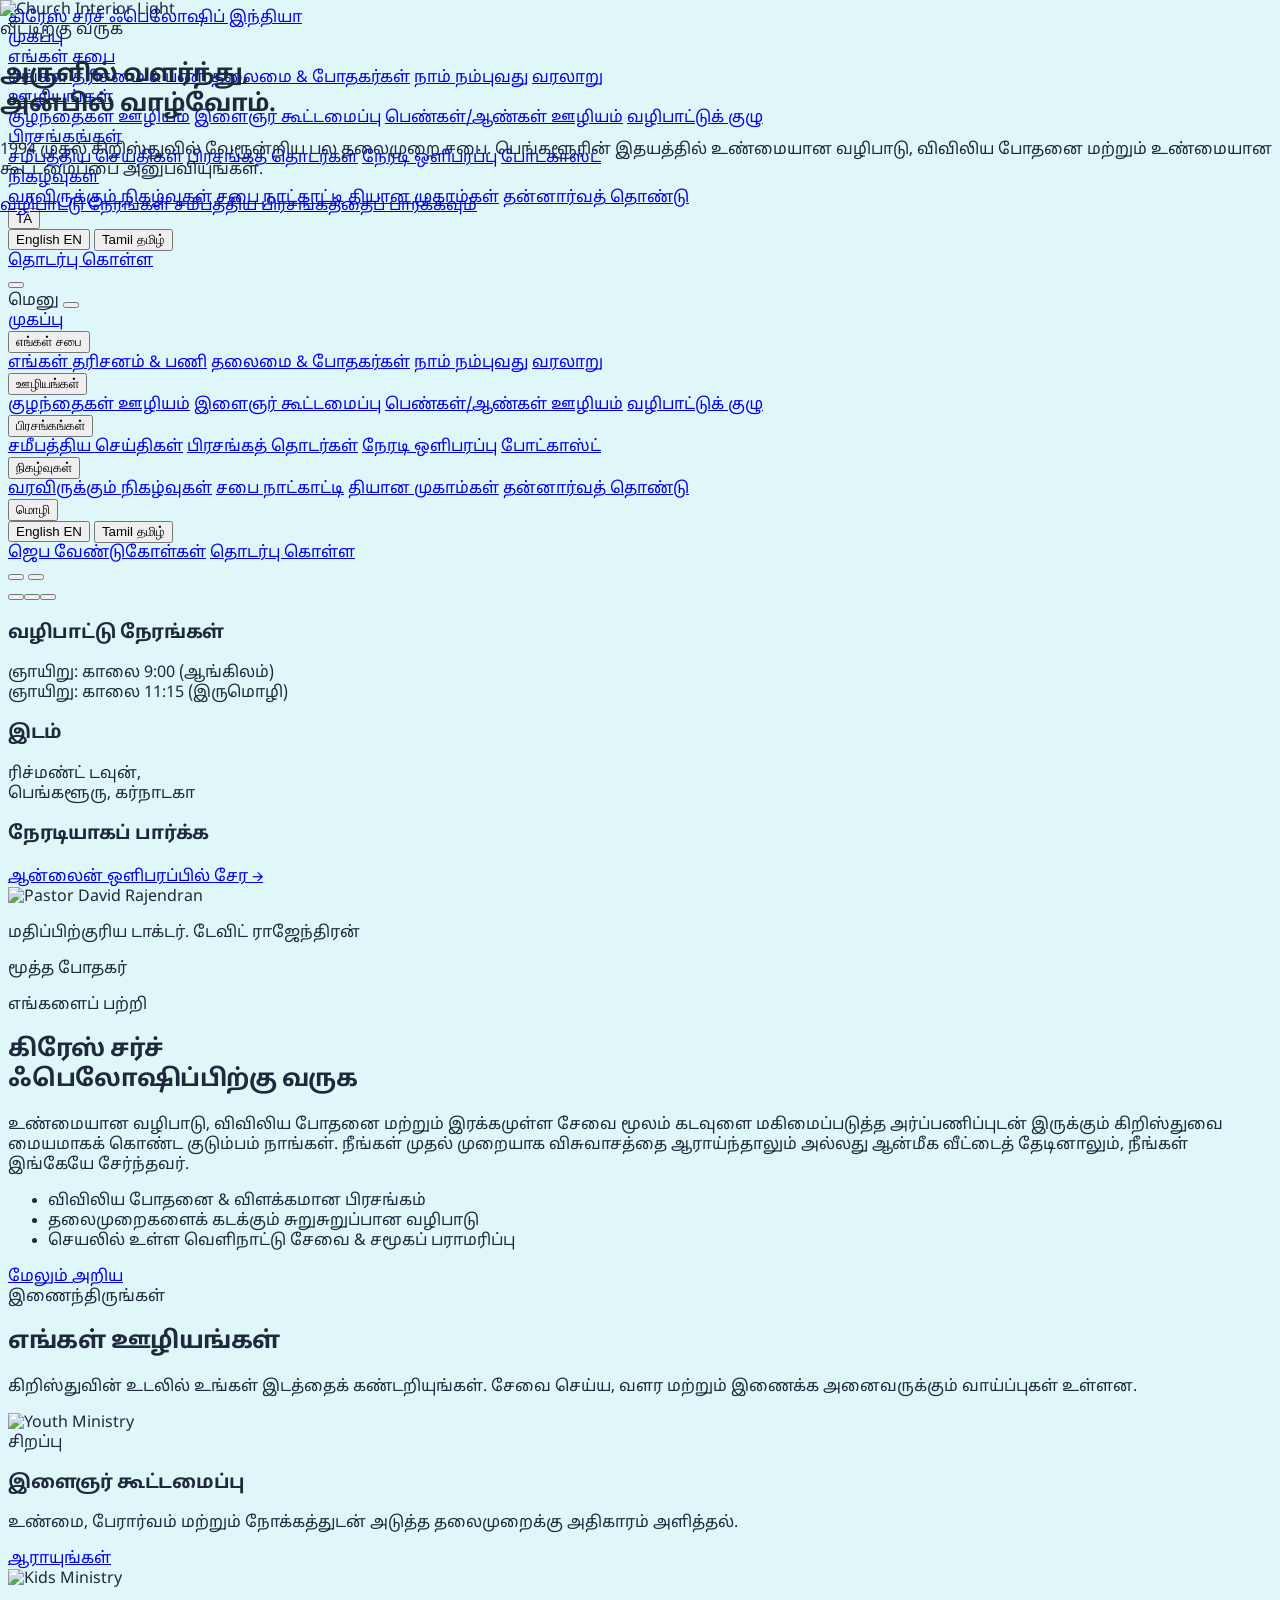
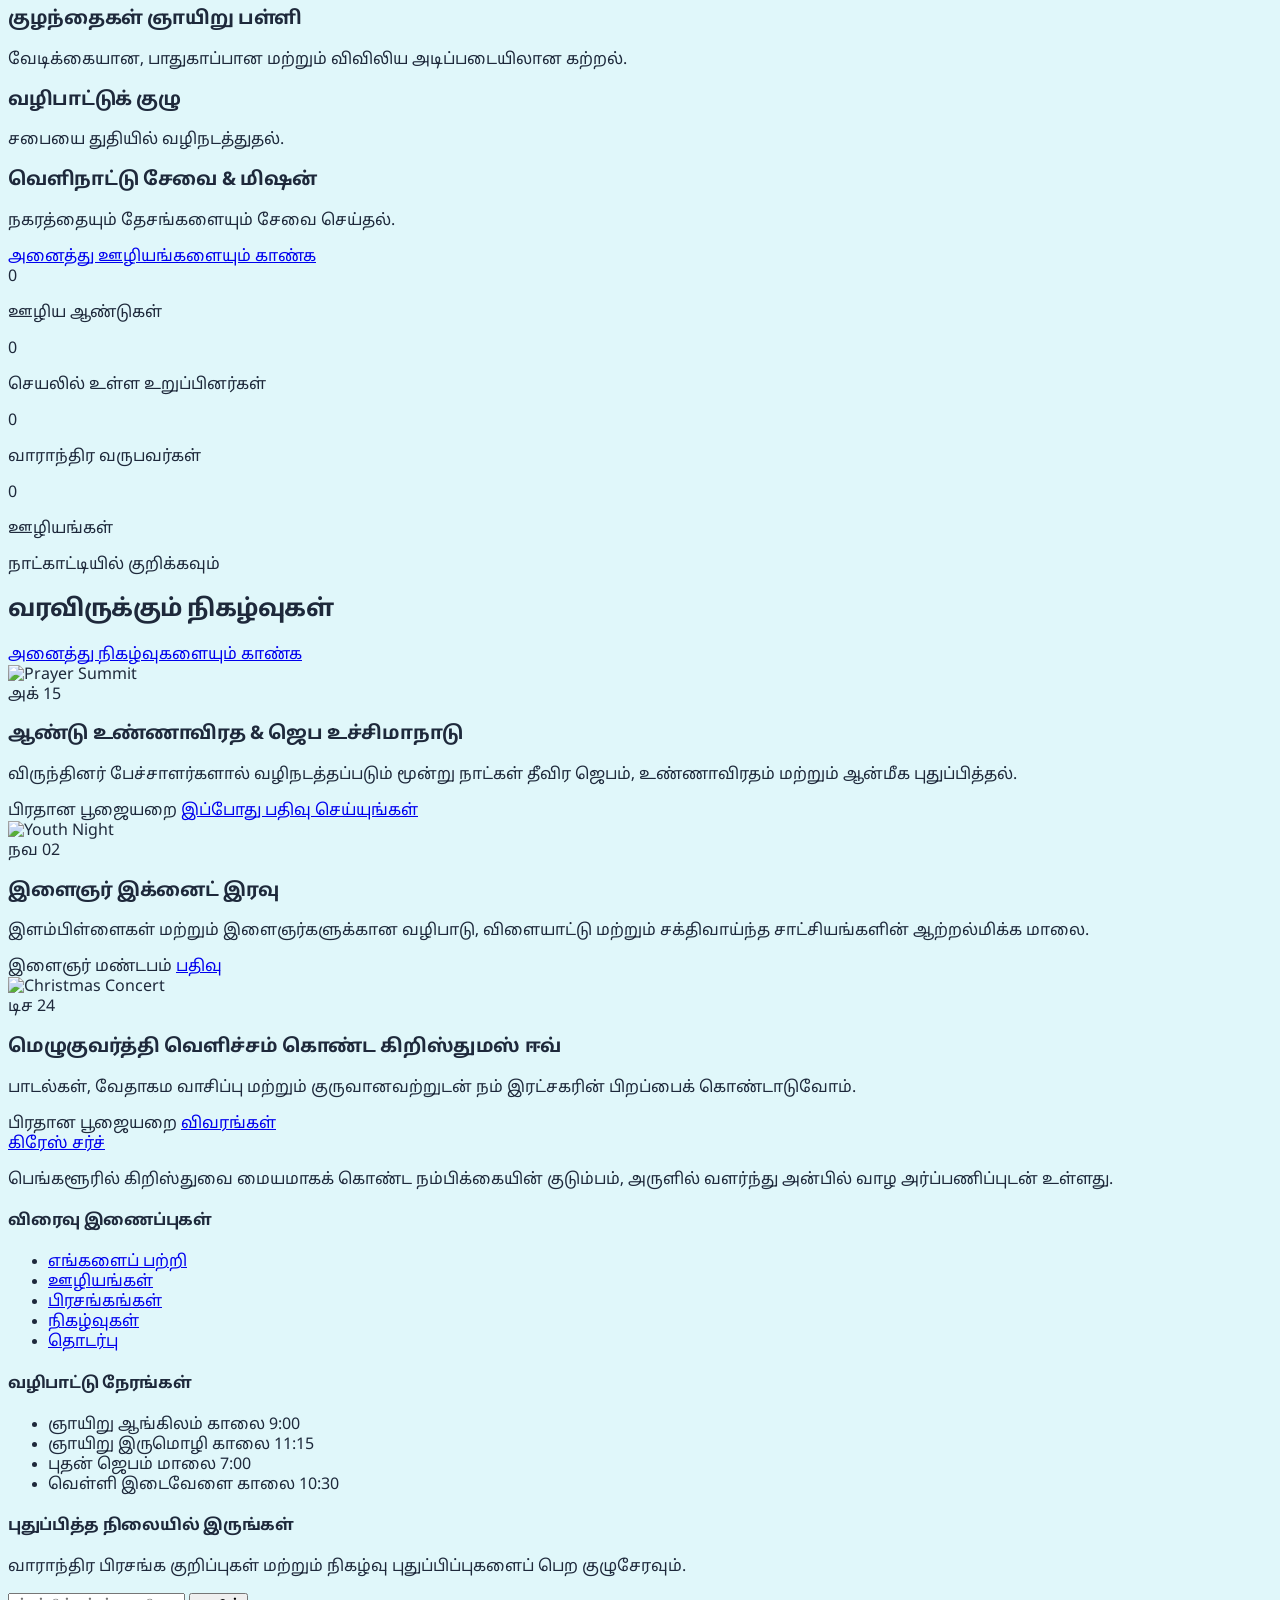
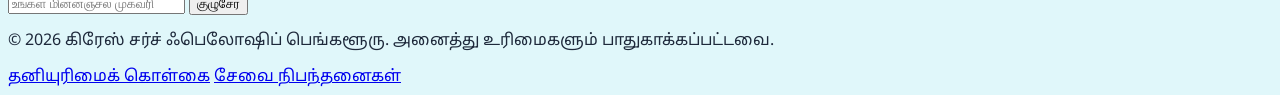
==== site/ta/index.html @ 7650ca5c "Add dark theme header and Tamil localized pages" ====
<!DOCTYPE html>
<html lang="ta">
<head>
    <meta charset="UTF-8">
    <meta name="viewport" content="width=device-width, initial-scale=1.0">
    <title>கிரேஸ் சர்ச் ஃபெலோஷிப் | பெங்களூரு</title>
    <meta name="description" content="பெங்களூரில் கிறிஸ்துவை மையமாகக் கொண்ட நம்பிக்கையின் குடும்பம். வழிபாடு, கூட்டமைப்பு மற்றும் ஆன்மீக வளர்ச்சிக்காக எங்களுடன் இணையுங்கள்.">
    
    <!-- Fonts: Clash Display (via Fontshare) + Plus Jakarta Sans -->
    <link rel="preconnect" href="https://fonts.googleapis.com">
    <link rel="preconnect" href="https://fonts.gstatic.com" crossorigin>
    <link href="https://api.fontshare.com/v2/css?f[]=clash-display@600,700&display=swap" rel="stylesheet">
    <link href="https://fonts.googleapis.com/css2?family=Plus+Jakarta+Sans:wght@300;400;500;600;700&family=Noto+Sans+Tamil:wght@300;400;500;600;700&display=swap" rel="stylesheet">
    
    <!-- Icons: Lucide via CDN -->
    <script src="https://unpkg.com/lucide@latest"></script>

    <!-- Tailwind CSS -->
    <script src="../cdn.tailwindcss.com"></script>
    <script src="../tailwind.config.js"></script>
    
    <!-- Custom Styles -->
    <link rel="stylesheet" href="../styles.css">
    
    <style>
        /* Override font for Tamil script readability */
        body {
            font-family: 'Noto Sans Tamil', 'Plus Jakarta Sans', sans-serif !important;
        }
        .font-clash {
            font-family: 'Clash Display', 'Noto Sans Tamil', serif !important;
        }
    </style>
</head>
<body data-page="home" class="bg-surface text-on-surface antialiased overflow-x-hidden selection:bg-secondary/30">

    <!-- HEADER / NAVBAR (Glassmorphism) -->
    <header id="main-header" class="fixed top-0 w-full z-50 transition-all duration-300 border-b border-white/10 bg-primary/80 backdrop-blur-xl supports-[backdrop-filter]:bg-primary/60">
        <div class="max-w-7xl mx-auto px-4 sm:px-6 lg:px-8">
            <div class="flex justify-between items-center h-20">
                <!-- Logo -->
                <a href="index.html" class="flex items-center gap-3 group">
                    <div class="w-10 h-10 rounded-xl bg-gradient-to-br from-secondary to-yellow-500 flex items-center justify-center shadow-lg shadow-secondary/20 group-hover:scale-105 transition-transform duration-300">
                        <i data-lucide="church" class="text-white w-6 h-6 stroke-[2px]"></i>
                    </div>
                    <div class="flex flex-col leading-tight">
                        <span class="font-clash font-bold text-xl text-white tracking-tight">கிரேஸ் சர்ச்</span>
                        <span class="text-[10px] font-medium text-gray-300 uppercase tracking-widest">ஃபெலோஷிப் இந்தியா</span>
                    </div>
                </a>

                <!-- Desktop Nav with Dropdowns -->
                <nav class="hidden md:flex items-center gap-8">
                    <a href="index.html" class="nav-link text-sm font-semibold text-white hover:text-secondary transition-colors relative after:absolute after:-bottom-1 after:left-0 after:h-[2px] after:w-0 after:bg-secondary after:transition-all after:duration-300 hover:after:w-full" data-page="home">முகப்பு</a>
                    
                    <!-- Our Church Dropdown -->
                    <div class="relative group">
                        <a href="our_church.html" class="flex items-center gap-1 text-sm font-medium text-gray-300 hover:text-white transition-colors focus:outline-none">
                            எங்கள் சபை
                            <i data-lucide="chevron-down" class="w-4 h-4 group-hover:rotate-180 transition-transform duration-300 pointer-events-none"></i>
                        </a>
                        <div class="absolute top-full left-0 mt-2 w-56 origin-top-left scale-95 opacity-0 invisible group-hover:scale-100 group-hover:opacity-100 group-hover:visible transition-all duration-300 ease-out z-50">
                            <div class="bg-primary/90 backdrop-blur-xl rounded-xl shadow-2xl border border-white/10 overflow-hidden py-2 ring-1 ring-black/5">
                                <a href="our_church.html#vision" class="block px-4 py-2.5 text-sm text-gray-300 hover:bg-white/5 hover:text-secondary transition-colors">எங்கள் தரிசனம் & பணி</a>
                                <a href="our_church.html#leadership" class="block px-4 py-2.5 text-sm text-gray-300 hover:bg-white/5 hover:text-secondary transition-colors">தலைமை & போதகர்கள்</a>
                                <a href="our_church.html#beliefs" class="block px-4 py-2.5 text-sm text-gray-300 hover:bg-white/5 hover:text-secondary transition-colors">நாம் நம்புவது</a>
                                <a href="our_church.html#history" class="block px-4 py-2.5 text-sm text-gray-300 hover:bg-white/5 hover:text-secondary transition-colors">வரலாறு</a>
                            </div>
                        </div>
                    </div>

                    <!-- Ministries Dropdown -->
                    <div class="relative group">
                        <a href="ministries.html" class="flex items-center gap-1 text-sm font-medium text-gray-300 hover:text-white transition-colors focus:outline-none">
                            ஊழியங்கள்
                            <i data-lucide="chevron-down" class="w-4 h-4 group-hover:rotate-180 transition-transform duration-300 pointer-events-none"></i>
                        </a>
                        <div class="absolute top-full left-0 mt-2 w-56 origin-top-left scale-95 opacity-0 invisible group-hover:scale-100 group-hover:opacity-100 group-hover:visible transition-all duration-300 ease-out z-50">
                            <div class="bg-primary/90 backdrop-blur-xl rounded-xl shadow-2xl border border-white/10 overflow-hidden py-2 ring-1 ring-black/5">
                                <a href="ministries.html#kids" class="block px-4 py-2.5 text-sm text-gray-300 hover:bg-white/5 hover:text-secondary transition-colors">குழந்தைகள் ஊழியம்</a>
                                <a href="ministries.html#youth" class="block px-4 py-2.5 text-sm text-gray-300 hover:bg-white/5 hover:text-secondary transition-colors">இளைஞர் கூட்டமைப்பு</a>
                                <a href="ministries.html#women-men" class="block px-4 py-2.5 text-sm text-gray-300 hover:bg-white/5 hover:text-secondary transition-colors">பெண்கள்/ஆண்கள் ஊழியம்</a>
                                <a href="ministries.html#worship" class="block px-4 py-2.5 text-sm text-gray-300 hover:bg-white/5 hover:text-secondary transition-colors">வழிபாட்டுக் குழு</a>
                            </div>
                        </div>
                    </div>

                    <!-- Sermons Dropdown -->
                    <div class="relative group">
                        <a href="sermons.html" class="flex items-center gap-1 text-sm font-medium text-gray-300 hover:text-white transition-colors focus:outline-none">
                            பிரசங்கங்கள்
                            <i data-lucide="chevron-down" class="w-4 h-4 group-hover:rotate-180 transition-transform duration-300 pointer-events-none"></i>
                        </a>
                        <div class="absolute top-full left-0 mt-2 w-56 origin-top-left scale-95 opacity-0 invisible group-hover:scale-100 group-hover:opacity-100 group-hover:visible transition-all duration-300 ease-out z-50">
                            <div class="bg-primary/90 backdrop-blur-xl rounded-xl shadow-2xl border border-white/10 overflow-hidden py-2 ring-1 ring-black/5">
                                <a href="sermons.html#latest" class="block px-4 py-2.5 text-sm text-gray-300 hover:bg-white/5 hover:text-secondary transition-colors">சமீபத்திய செய்திகள்</a>
                                <a href="sermons.html#series" class="block px-4 py-2.5 text-sm text-gray-300 hover:bg-white/5 hover:text-secondary transition-colors">பிரசங்கத் தொடர்கள்</a>
                                <a href="sermons.html#live" class="block px-4 py-2.5 text-sm text-gray-300 hover:bg-white/5 hover:text-secondary transition-colors">நேரடி ஒளிபரப்பு</a>
                                <a href="sermons.html#podcasts" class="block px-4 py-2.5 text-sm text-gray-300 hover:bg-white/5 hover:text-secondary transition-colors">போட்காஸ்ட்</a>
                            </div>
                        </div>
                    </div>

                    <!-- Events Dropdown -->
                    <div class="relative group">
                        <a href="events.html" class="flex items-center gap-1 text-sm font-medium text-gray-300 hover:text-white transition-colors focus:outline-none">
                            நிகழ்வுகள்
                            <i data-lucide="chevron-down" class="w-4 h-4 group-hover:rotate-180 transition-transform duration-300 pointer-events-none"></i>
                        </a>
                        <div class="absolute top-full left-0 mt-2 w-56 origin-top-left scale-95 opacity-0 invisible group-hover:scale-100 group-hover:opacity-100 group-hover:visible transition-all duration-300 ease-out z-50">
                            <div class="bg-primary/90 backdrop-blur-xl rounded-xl shadow-2xl border border-white/10 overflow-hidden py-2 ring-1 ring-black/5">
                                <a href="events.html#upcoming" class="block px-4 py-2.5 text-sm text-gray-300 hover:bg-white/5 hover:text-secondary transition-colors">வரவிருக்கும் நிகழ்வுகள்</a>
                                <a href="events.html#calendar" class="block px-4 py-2.5 text-sm text-gray-300 hover:bg-white/5 hover:text-secondary transition-colors">சபை நாட்காட்டி</a>
                                <a href="events.html#retreats" class="block px-4 py-2.5 text-sm text-gray-300 hover:bg-white/5 hover:text-secondary transition-colors">தியான முகாம்கள்</a>
                                <a href="events.html#volunteer" class="block px-4 py-2.5 text-sm text-gray-300 hover:bg-white/5 hover:text-secondary transition-colors">தன்னார்வத் தொண்டு</a>
                            </div>
                        </div>
                    </div>

                    <!-- Language Selector -->
                    <div class="relative group">
                        <button type="button" class="flex items-center gap-1 text-sm font-medium text-gray-300 hover:text-white transition-colors focus:outline-none">
                            <i data-lucide="globe" class="w-4 h-4"></i>
                            TA
                            <i data-lucide="chevron-down" class="w-3 h-3 opacity-70 group-hover:rotate-180 transition-transform duration-300 pointer-events-none"></i>
                        </button>
                        <div class="absolute top-full right-0 mt-2 w-36 origin-top-right scale-95 opacity-0 invisible group-hover:scale-100 group-hover:opacity-100 group-hover:visible transition-all duration-300 ease-out z-50">
                            <div class="bg-primary/90 backdrop-blur-xl rounded-xl shadow-2xl border border-white/10 overflow-hidden py-2 ring-1 ring-black/5">
                                <button onclick="setLanguage('en')" class="w-full flex items-center justify-between px-4 py-2.5 text-sm text-gray-300 hover:bg-white/5 hover:text-secondary transition-colors">
                                    <span>English</span>
                                    <span class="text-xs text-gray-500">EN</span>
                                </button>
                                <button onclick="setLanguage('ta')" class="w-full flex items-center justify-between px-4 py-2.5 text-sm text-gray-300 hover:bg-white/5 hover:text-secondary transition-colors">
                                    <span>Tamil</span>
                                    <span class="text-xs text-gray-500">தமிழ்</span>
                                </button>
                            </div>
                        </div>
                    </div>

                    <a href="contact.html" class="px-6 py-2.5 rounded-full bg-gradient-to-r from-secondary to-yellow-500 text-white text-sm font-bold hover:shadow-glow hover:scale-105 transition-all duration-300 ml-2" data-page="contact">தொடர்பு கொள்ள</a>
                </nav>

                <!-- Mobile Menu Button -->
                <button id="menu-btn" class="md:hidden p-2 rounded-lg text-white hover:bg-white/10 transition-colors" aria-label="Open Menu">
                    <i data-lucide="menu" class="w-6 h-6"></i>
                </button>
            </div>
        </div>
    </header>

    <!-- MOBILE DRAWER -->
    <aside id="mobile-drawer" class="fixed inset-0 z-[60] invisible opacity-0 pointer-events-none transition-opacity duration-300">
        <div id="drawer-backdrop" class="absolute inset-0 bg-black/60 backdrop-blur-sm"></div>
        <div id="drawer-panel" class="absolute right-0 top-0 h-full w-80 max-w-[85vw] bg-primary shadow-2xl transform translate-x-full transition-transform duration-300 flex flex-col border-l border-white/10">
            <div class="p-6 border-b border-white/10 flex justify-between items-center">
                <span class="font-clash font-bold text-xl text-white">மெனு</span>
                <button id="close-btn" class="p-2 rounded-full hover:bg-white/10 text-gray-300" aria-label="Close Menu">
                    <i data-lucide="x" class="w-6 h-6"></i>
                </button>
            </div>
            <nav class="flex-1 p-6 flex flex-col gap-2 overflow-y-auto">
                <!-- Home -->
                <a href="index.html" class="nav-item block px-4 py-3 rounded-lg text-base font-medium text-white bg-white/5" data-page="home">முகப்பு</a>
                
                <!-- Our Church Accordion -->
                <div class="mobile-nav-parent">
                    <button type="button" class="mobile-dropdown-toggle w-full flex items-center justify-between px-4 py-3 rounded-lg text-base font-medium text-gray-300 hover:bg-white/5 hover:text-white transition-colors" aria-expanded="false">
                        எங்கள் சபை
                        <i data-lucide="chevron-down" class="w-5 h-5 transition-transform duration-300"></i>
                    </button>
                    <div class="mobile-submenu hidden pl-4 pr-2 pb-2 space-y-1">
                        <a href="our_church.html#vision" class="block px-4 py-2 text-sm text-gray-400 hover:text-secondary hover:bg-white/5 rounded-md transition-colors">எங்கள் தரிசனம் & பணி</a>
                        <a href="our_church.html#leadership" class="block px-4 py-2 text-sm text-gray-400 hover:text-secondary hover:bg-white/5 rounded-md transition-colors">தலைமை & போதகர்கள்</a>
                        <a href="our_church.html#beliefs" class="block px-4 py-2 text-sm text-gray-400 hover:text-secondary hover:bg-white/5 rounded-md transition-colors">நாம் நம்புவது</a>
                        <a href="our_church.html#history" class="block px-4 py-2 text-sm text-gray-400 hover:text-secondary hover:bg-white/5 rounded-md transition-colors">வரலாறு</a>
                    </div>
                </div>

                <!-- Ministries Accordion -->
                <div class="mobile-nav-parent">
                    <button type="button" class="mobile-dropdown-toggle w-full flex items-center justify-between px-4 py-3 rounded-lg text-base font-medium text-gray-300 hover:bg-white/5 hover:text-white transition-colors" aria-expanded="false">
                        ஊழியங்கள்
                        <i data-lucide="chevron-down" class="w-5 h-5 transition-transform duration-300"></i>
                    </button>
                    <div class="mobile-submenu hidden pl-4 pr-2 pb-2 space-y-1">
                        <a href="ministries.html#kids" class="block px-4 py-2 text-sm text-gray-400 hover:text-secondary hover:bg-white/5 rounded-md transition-colors">குழந்தைகள் ஊழியம்</a>
                        <a href="ministries.html#youth" class="block px-4 py-2 text-sm text-gray-400 hover:text-secondary hover:bg-white/5 rounded-md transition-colors">இளைஞர் கூட்டமைப்பு</a>
                        <a href="ministries.html#women-men" class="block px-4 py-2 text-sm text-gray-400 hover:text-secondary hover:bg-white/5 rounded-md transition-colors">பெண்கள்/ஆண்கள் ஊழியம்</a>
                        <a href="ministries.html#worship" class="block px-4 py-2 text-sm text-gray-400 hover:text-secondary hover:bg-white/5 rounded-md transition-colors">வழிபாட்டுக் குழு</a>
                    </div>
                </div>

                <!-- Sermons Accordion -->
                <div class="mobile-nav-parent">
                    <button type="button" class="mobile-dropdown-toggle w-full flex items-center justify-between px-4 py-3 rounded-lg text-base font-medium text-gray-300 hover:bg-white/5 hover:text-white transition-colors" aria-expanded="false">
                        பிரசங்கங்கள்
                        <i data-lucide="chevron-down" class="w-5 h-5 transition-transform duration-300"></i>
                    </button>
                    <div class="mobile-submenu hidden pl-4 pr-2 pb-2 space-y-1">
                        <a href="sermons.html#latest" class="block px-4 py-2 text-sm text-gray-400 hover:text-secondary hover:bg-white/5 rounded-md transition-colors">சமீபத்திய செய்திகள்</a>
                        <a href="sermons.html#series" class="block px-4 py-2 text-sm text-gray-400 hover:text-secondary hover:bg-white/5 rounded-md transition-colors">பிரசங்கத் தொடர்கள்</a>
                        <a href="sermons.html#live" class="block px-4 py-2 text-sm text-gray-400 hover:text-secondary hover:bg-white/5 rounded-md transition-colors">நேரடி ஒளிபரப்பு</a>
                        <a href="sermons.html#podcasts" class="block px-4 py-2 text-sm text-gray-400 hover:text-secondary hover:bg-white/5 rounded-md transition-colors">போட்காஸ்ட்</a>
                    </div>
                </div>

                <!-- Events Accordion -->
                <div class="mobile-nav-parent">
                    <button type="button" class="mobile-dropdown-toggle w-full flex items-center justify-between px-4 py-3 rounded-lg text-base font-medium text-gray-300 hover:bg-white/5 hover:text-white transition-colors" aria-expanded="false">
                        நிகழ்வுகள்
                        <i data-lucide="chevron-down" class="w-5 h-5 transition-transform duration-300"></i>
                    </button>
                    <div class="mobile-submenu hidden pl-4 pr-2 pb-2 space-y-1">
                        <a href="events.html#upcoming" class="block px-4 py-2 text-sm text-gray-400 hover:text-secondary hover:bg-white/5 rounded-md transition-colors">வரவிருக்கும் நிகழ்வுகள்</a>
                        <a href="events.html#calendar" class="block px-4 py-2 text-sm text-gray-400 hover:text-secondary hover:bg-white/5 rounded-md transition-colors">சபை நாட்காட்டி</a>
                        <a href="events.html#retreats" class="block px-4 py-2 text-sm text-gray-400 hover:text-secondary hover:bg-white/5 rounded-md transition-colors">தியான முகாம்கள்</a>
                        <a href="events.html#volunteer" class="block px-4 py-2 text-sm text-gray-400 hover:text-secondary hover:bg-white/5 rounded-md transition-colors">தன்னார்வத் தொண்டு</a>
                    </div>
                </div>

                <!-- Language Accordion (Mobile) -->
                <div class="mobile-nav-parent mt-2 pt-2 border-t border-white/10">
                    <button type="button" class="mobile-dropdown-toggle w-full flex items-center justify-between px-4 py-3 rounded-lg text-base font-medium text-gray-300 hover:bg-white/5 hover:text-white transition-colors" aria-expanded="false">
                        <span class="flex items-center gap-2"><i data-lucide="globe" class="w-5 h-5"></i> மொழி</span>
                        <i data-lucide="chevron-down" class="w-5 h-5 transition-transform duration-300"></i>
                    </button>
                    <div class="mobile-submenu hidden pl-4 pr-2 pb-2 space-y-1">
                        <button onclick="setLanguage('en')" class="w-full text-left px-4 py-2 text-sm text-gray-400 hover:text-secondary hover:bg-white/5 rounded-md transition-colors flex items-center justify-between">
                            <span>English</span>
                            <span class="text-xs text-gray-500">EN</span>
                        </button>
                        <button onclick="setLanguage('ta')" class="w-full text-left px-4 py-2 text-sm text-gray-400 hover:text-secondary hover:bg-white/5 rounded-md transition-colors flex items-center justify-between">
                            <span>Tamil</span>
                            <span class="text-xs text-gray-500">தமிழ்</span>
                        </button>
                    </div>
                </div>

                <!-- Prayer Simple Link -->
                <a href="prayer.html" class="nav-item block px-4 py-3 rounded-lg text-base font-medium text-gray-300 hover:bg-white/5 hover:text-white transition-colors" data-page="prayer">ஜெப வேண்டுகோள்கள்</a>
                
                <!-- Contact CTA -->
                <a href="contact.html" class="mt-4 w-full py-3 rounded-lg bg-gradient-to-r from-secondary to-yellow-500 text-white text-center font-bold shadow-lg hover:shadow-glow transition-all" data-page="contact">தொடர்பு கொள்ள</a>
            </nav>
        </div>
    </aside>

    <main>
        <!-- HERO SECTION WITH PARALLAX SLIDER -->
        <section class="relative h-screen min-h-[700px] w-full overflow-hidden bg-primary">
            <div class="hc-root absolute inset-0" id="hero-carousel">
                <div class="hc-track absolute inset-0">
                    <!-- Slide 1 -->
                    <div class="hero-slide active relative w-full h-full">
                        <img src="https://images.unsplash.com/photo-1438232992360-2c65850d92c1?q=80&w=2070&auto=format&fit=crop" alt="Church Interior Light" class="absolute inset-0 w-full h-full object-cover opacity-40 parallax-bg">
                        <div class="absolute inset-0 bg-gradient-to-t from-primary via-primary/60 to-transparent"></div>
                        <div class="relative z-10 h-full flex flex-col justify-center items-center text-center px-4 max-w-5xl mx-auto animate-fade-in-up">
                            <span class="inline-block py-1 px-3 rounded-full bg-secondary/20 border border-secondary/30 text-secondary-light text-xs font-bold tracking-wider uppercase mb-6 backdrop-blur-sm">வீட்டிற்கு வருக</span>
                            <h1 class="font-clash text-5xl md:text-7xl lg:text-8xl font-bold text-white leading-tight mb-6 text-balance drop-shadow-2xl">
                                அருளில் வளர்ந்து,<br><span class="text-transparent bg-clip-text bg-gradient-to-r from-secondary to-yellow-500 italic">அன்பில் வாழ்வோம்.</span>
                            </h1>
                            <p class="text-lg md:text-xl text-gray-300 max-w-2xl mx-auto mb-10 font-light leading-relaxed">
                                1994 முதல் கிறிஸ்துவில் வேரூன்றிய பல தலைமுறை சபை. பெங்களூரின் இதயத்தில் உண்மையான வழிபாடு, விவிலிய போதனை மற்றும் உண்மையான கூட்டமைப்பை அனுபவியுங்கள்.
                            </p>
                            <div class="flex flex-col sm:flex-row gap-4">
                                <a href="#services" class="px-8 py-4 rounded-full bg-gradient-to-r from-secondary to-yellow-500 text-white font-bold hover:shadow-glow hover:scale-105 transition-all duration-300 flex items-center justify-center gap-2">
                                    <i data-lucide="calendar-days" class="w-5 h-5"></i> வழிபாட்டு நேரங்கள்
                                </a>
                                <a href="sermons.html" class="px-8 py-4 rounded-full bg-white/10 backdrop-blur-md border border-white/20 text-white font-semibold hover:bg-white/20 hover:border-white/40 transition-all duration-300 flex items-center justify-center gap-2">
                                    <i data-lucide="play-circle" class="w-5 h-5"></i> சமீபத்திய பிரசங்கத்தைப் பார்க்கவும்
                                </a>
                            </div>
                        </div>
                    </div>

                    <!-- Slide 2 -->
                    <div class="hero-slide relative w-full h-full">
                        <img src="https://images.unsplash.com/photo-1507003211169-0a1dd7228f2d?q=80&w=2070&auto=format&fit=crop" alt="Community Gathering" class="absolute inset-0 w-full h-full object-cover opacity-40 parallax-bg">
                        <div class="absolute inset-0 bg-gradient-to-t from-primary via-primary/60 to-transparent"></div>
                        <div class="relative z-10 h-full flex flex-col justify-center items-center text-center px-4 max-w-5xl mx-auto animate-fade-in-up">
                            <span class="inline-block py-1 px-3 rounded-full bg-secondary/20 border border-secondary/30 text-secondary-light text-xs font-bold tracking-wider uppercase mb-6 backdrop-blur-sm">எங்கள் கூட்டமைப்பு</span>
                            <h1 class="font-clash text-5xl md:text-7xl lg:text-8xl font-bold text-white leading-tight mb-6 text-balance drop-shadow-2xl">
                                நம்பிக்கையிலும்<br><span class="text-transparent bg-clip-text bg-gradient-to-r from-secondary to-yellow-500 italic">நட்பிலும் ஒன்றாக.</span>
                            </h1>
                            <p class="text-lg md:text-xl text-gray-300 max-w-2xl mx-auto mb-10 font-light leading-relaxed">
                                ஒவ்வொரு வயதினருக்கும் ஏற்றவாறு வடிவமைக்கப்பட்ட ஊழியங்களைக் கண்டறியுங்கள். குழந்தைகள் ஞாயிறு பள்ளியிலிருந்து ஆண்கள் கூட்டமைப்பு வரை, உங்களுக்காக ஒரு இடம் இங்கே உள்ளது.
                            </p>
                            <div class="flex flex-col sm:flex-row gap-4">
                                <a href="ministries.html" class="px-8 py-4 rounded-full bg-gradient-to-r from-secondary to-yellow-500 text-white font-bold hover:shadow-glow hover:scale-105 transition-all duration-300 flex items-center justify-center gap-2">
                                    <i data-lucide="users" class="w-5 h-5"></i> ஊழியங்களை ஆராயுங்கள்
                                </a>
                            </div>
                        </div>
                    </div>

                     <!-- Slide 3 -->
                     <div class="hero-slide relative w-full h-full">
                        <img src="https://images.unsplash.com/photo-1519892300165-cb5542fb67ee?q=80&w=2070&auto=format&fit=crop" alt="Worship Hands" class="absolute inset-0 w-full h-full object-cover opacity-40 parallax-bg">
                        <div class="absolute inset-0 bg-gradient-to-t from-primary via-primary/60 to-transparent"></div>
                        <div class="relative z-10 h-full flex flex-col justify-center items-center text-center px-4 max-w-5xl mx-auto animate-fade-in-up">
                            <span class="inline-block py-1 px-3 rounded-full bg-secondary/20 border border-secondary/30 text-secondary-light text-xs font-bold tracking-wider uppercase mb-6 backdrop-blur-sm">உலகளாவிய அடைவு</span>
                            <h1 class="font-clash text-5xl md:text-7xl lg:text-8xl font-bold text-white leading-tight mb-6 text-balance drop-shadow-2xl">
                                உள்ளூரிலும் உலகிலும்<br><span class="text-transparent bg-clip-text bg-gradient-to-r from-secondary to-yellow-500 italic">வாழ்க்கையை மாற்றுதல்.</span>
                            </h1>
                            <p class="text-lg md:text-xl text-gray-300 max-w-2xl mx-auto mb-10 font-light leading-relaxed">
                                வெளிநாட்டு செயல்பாடுகள் மற்றும் மிஷனரி வேலைகள் மூலம், எங்கள் சுவர்களுக்கு அப்பால் கடவுளின் அன்பை நீட்டுகிறோம். தேவைப்படுபவர்களுக்கு சேவை செய்யவும் நம்பிக்கையைப் பகிரவும் எங்களுடன் இணையுங்கள்.
                            </p>
                            <div class="flex flex-col sm:flex-row gap-4">
                                <a href="events.html" class="px-8 py-4 rounded-full bg-gradient-to-r from-secondary to-yellow-500 text-white font-bold hover:shadow-glow hover:scale-105 transition-all duration-300 flex items-center justify-center gap-2">
                                    <i data-lucide="heart-handshake" class="w-5 h-5"></i> ஈடுபடுங்கள்
                                </a>
                            </div>
                        </div>
                    </div>
                </div>
                
                <!-- Controls -->
                <button class="hc-prev absolute left-4 md:left-8 top-1/2 -translate-y-1/2 z-20 p-3 rounded-full bg-white/10 backdrop-blur-md border border-white/20 text-white hover:bg-white/20 transition-all hidden md:block" aria-label="Previous slide">
                    <i data-lucide="chevron-left" class="w-6 h-6"></i>
                </button>
                <button class="hc-next absolute right-4 md:right-8 top-1/2 -translate-y-1/2 z-20 p-3 rounded-full bg-white/10 backdrop-blur-md border border-white/20 text-white hover:bg-white/20 transition-all hidden md:block" aria-label="Next slide">
                    <i data-lucide="chevron-right" class="w-6 h-6"></i>
                </button>
                
                <!-- Pagination Dots -->
                <div class="hc-pagination hc-dots absolute bottom-12 left-1/2 -translate-x-1/2 z-20 flex gap-3"></div>

                <!-- Progress Bar -->
                <div class="absolute bottom-0 left-0 w-full h-1 bg-white/10 z-20">
                    <div class="hc-progress-bar h-full bg-gradient-to-r from-secondary to-yellow-500" style="width: 0%;"></div>
                </div>
            </div>
        </section>

        <!-- QUICK INFO STRIP -->
        <section class="py-12 bg-surface-container-lowest border-b border-outline-variant/20">
            <div class="max-w-7xl mx-auto px-4 sm:px-6 lg:px-8">
                <div class="grid grid-cols-1 md:grid-cols-3 gap-8 divide-y md:divide-y-0 md:divide-x divide-outline-variant/20">
                    <div class="flex items-start gap-4 p-4 animate-on-scroll">
                        <div class="p-3 rounded-xl bg-secondary/10 text-secondary">
                            <i data-lucide="clock" class="w-6 h-6"></i>
                        </div>
                        <div>
                            <h3 class="font-clash font-bold text-lg text-primary">வழிபாட்டு நேரங்கள்</h3>
                            <p class="text-sm text-on-surface-variant mt-1">ஞாயிறு: காலை 9:00 (ஆங்கிலம்)<br>ஞாயிறு: காலை 11:15 (இருமொழி)</p>
                        </div>
                    </div>
                    <div class="flex items-start gap-4 p-4 animate-on-scroll delay-100">
                        <div class="p-3 rounded-xl bg-secondary/10 text-secondary">
                            <i data-lucide="map-pin" class="w-6 h-6"></i>
                        </div>
                        <div>
                            <h3 class="font-clash font-bold text-lg text-primary">இடம்</h3>
                            <p class="text-sm text-on-surface-variant mt-1">ரிச்மண்ட் டவுன்,<br>பெங்களூரு, கர்நாடகா</p>
                        </div>
                    </div>
                    <div class="flex items-start gap-4 p-4 animate-on-scroll delay-200">
                        <div class="p-3 rounded-xl bg-secondary/10 text-secondary">
                            <i data-lucide="video" class="w-6 h-6"></i>
                        </div>
                        <div>
                            <h3 class="font-clash font-bold text-lg text-primary">நேரடியாகப் பார்க்க</h3>
                            <a href="#" class="text-sm text-secondary font-semibold hover:underline mt-1 inline-block">ஆன்லைன் ஒளிபரப்பில் சேர →</a>
                        </div>
                    </div>
                </div>
            </div>
        </section>

        <!-- WELCOME FROM PASTOR -->
        <section class="py-20 md:py-32 bg-surface overflow-hidden">
            <div class="max-w-7xl mx-auto px-4 sm:px-6 lg:px-8">
                <div class="grid grid-cols-1 lg:grid-cols-2 gap-16 items-center">
                    <div class="relative animate-on-scroll">
                        <div class="absolute -top-4 -left-4 w-24 h-24 bg-secondary/20 rounded-full blur-2xl"></div>
                        <div class="absolute -bottom-4 -right-4 w-32 h-32 bg-yellow-500/20 rounded-full blur-2xl"></div>
                        <img src="https://images.unsplash.com/photo-1566616213894-28481166e2d4?q=80&w=1000&auto=format&fit=crop" alt="Pastor David Rajendran" class="relative rounded-2xl shadow-2xl border-4 border-white object-cover aspect-square w-full">
                        <div class="absolute bottom-6 left-6 right-6 bg-white/90 backdrop-blur-md p-4 rounded-xl shadow-lg border border-white/50">
                            <p class="font-clash font-bold text-primary text-lg">மதிப்பிற்குரிய டாக்டர். டேவிட் ராஜேந்திரன்</p>
                            <p class="text-sm text-on-surface-variant">மூத்த போதகர்</p>
                        </div>
                    </div>
                    <div class="animate-on-scroll delay-200">
                        <span class="text-secondary font-bold tracking-wider uppercase text-sm mb-2 block">எங்களைப் பற்றி</span>
                        <h2 class="font-clash text-4xl md:text-5xl font-bold text-primary mb-6 leading-tight">
                            கிரேஸ் சர்ச்<br><span class="text-transparent bg-clip-text bg-gradient-to-r from-secondary to-yellow-500">ஃபெலோஷிப்பிற்கு வருக</span>
                        </h2>
                        <p class="text-lg text-on-surface-variant mb-6 leading-relaxed">
                            உண்மையான வழிபாடு, விவிலிய போதனை மற்றும் இரக்கமுள்ள சேவை மூலம் கடவுளை மகிமைப்படுத்த அர்ப்பணிப்புடன் இருக்கும் கிறிஸ்துவை மையமாகக் கொண்ட குடும்பம் நாங்கள். நீங்கள் முதல் முறையாக விசுவாசத்தை ஆராய்ந்தாலும் அல்லது ஆன்மீக வீட்டைத் தேடினாலும், நீங்கள் இங்கேயே சேர்ந்தவர்.
                        </p>
                        <ul class="space-y-4 mb-8">
                            <li class="flex items-center gap-3">
                                <i data-lucide="check-circle-2" class="w-5 h-5 text-secondary"></i>
                                <span class="text-on-surface font-medium">விவிலிய போதனை & விளக்கமான பிரசங்கம்</span>
                            </li>
                            <li class="flex items-center gap-3">
                                <i data-lucide="check-circle-2" class="w-5 h-5 text-secondary"></i>
                                <span class="text-on-surface font-medium">தலைமுறைகளைக் கடக்கும் சுறுசுறுப்பான வழிபாடு</span>
                            </li>
                            <li class="flex items-center gap-3">
                                <i data-lucide="check-circle-2" class="w-5 h-5 text-secondary"></i>
                                <span class="text-on-surface font-medium">செயலில் உள்ள வெளிநாட்டு சேவை & சமூகப் பராமரிப்பு</span>
                            </li>
                        </ul>
                        <a href="our_church.html" class="inline-flex items-center gap-2 px-6 py-3 rounded-full bg-primary text-white font-semibold hover:bg-primary-container hover:shadow-lg transition-all duration-300">
                            மேலும் அறிய <i data-lucide="arrow-right" class="w-4 h-4"></i>
                        </a>
                    </div>
                </div>
            </div>
        </section>

        <!-- BENTO BOX MINISTRIES PREVIEW -->
        <section class="py-20 bg-surface-container-low">
            <div class="max-w-7xl mx-auto px-4 sm:px-6 lg:px-8">
                <div class="text-center mb-16 animate-on-scroll">
                    <span class="text-secondary font-bold tracking-wider uppercase text-sm mb-2 block">இணைந்திருங்கள்</span>
                    <h2 class="font-clash text-4xl md:text-5xl font-bold text-primary">எங்கள் ஊழியங்கள்</h2>
                    <p class="text-on-surface-variant mt-4 max-w-2xl mx-auto">கிறிஸ்துவின் உடலில் உங்கள் இடத்தைக் கண்டறியுங்கள். சேவை செய்ய, வளர மற்றும் இணைக்க அனைவருக்கும் வாய்ப்புகள் உள்ளன.</p>
                </div>

                <div class="grid grid-cols-1 md:grid-cols-4 md:grid-rows-2 gap-4 h-auto md:h-[600px]">
                    <!-- Large Card: Youth -->
                    <div class="md:col-span-2 md:row-span-2 relative group overflow-hidden rounded-2xl shadow-lg animate-on-scroll">
                        <img src="https://images.unsplash.com/photo-1529156069898-49953eb1b5ae?q=80&w=1000&auto=format&fit=crop" alt="Youth Ministry" class="absolute inset-0 w-full h-full object-cover transition-transform duration-700 group-hover:scale-110">
                        <div class="absolute inset-0 bg-gradient-to-t from-primary/90 via-primary/40 to-transparent"></div>
                        <div class="absolute bottom-0 left-0 p-8 w-full">
                            <div class="transform transition-all duration-500 translate-y-4 group-hover:translate-y-0">
                                <span class="text-secondary-light text-sm font-bold uppercase tracking-wider mb-2 block">சிறப்பு</span>
                                <h3 class="font-clash text-3xl font-bold text-white mb-2">இளைஞர் கூட்டமைப்பு</h3>
                                <p class="text-gray-300 mb-4 opacity-0 group-hover:opacity-100 transition-opacity duration-500 delay-100">உண்மை, பேரார்வம் மற்றும் நோக்கத்துடன் அடுத்த தலைமுறைக்கு அதிகாரம் அளித்தல்.</p>
                                <a href="ministries.html#youth" class="inline-flex items-center gap-2 text-white font-semibold hover:text-secondary-light transition-colors">
                                    ஆராயுங்கள் <i data-lucide="arrow-right" class="w-4 h-4"></i>
                                </a>
                            </div>
                        </div>
                    </div>

                    <!-- Medium Card: Kids -->
                    <div class="md:col-span-2 relative group overflow-hidden rounded-2xl shadow-lg animate-on-scroll delay-100">
                        <img src="https://images.unsplash.com/photo-1503454537195-1dcabb73ffb9?q=80&w=1000&auto=format&fit=crop" alt="Kids Ministry" class="absolute inset-0 w-full h-full object-cover transition-transform duration-700 group-hover:scale-110">
                        <div class="absolute inset-0 bg-gradient-to-t from-primary/80 to-transparent"></div>
                        <div class="absolute bottom-0 left-0 p-6">
                            <h3 class="font-clash text-2xl font-bold text-white mb-1">குழந்தைகள் ஞாயிறு பள்ளி</h3>
                            <p class="text-gray-300 text-sm">வேடிக்கையான, பாதுகாப்பான மற்றும் விவிலிய அடிப்படையிலான கற்றல்.</p>
                        </div>
                    </div>

                    <!-- Small Card: Worship -->
                    <div class="relative group overflow-hidden rounded-2xl shadow-lg bg-white animate-on-scroll delay-200">
                        <div class="p-6 h-full flex flex-col justify-between">
                            <div class="w-12 h-12 rounded-xl bg-secondary/10 text-secondary flex items-center justify-center mb-4 group-hover:bg-secondary group-hover:text-white transition-colors">
                                <i data-lucide="music" class="w-6 h-6"></i>
                            </div>
                            <div>
                                <h3 class="font-clash text-xl font-bold text-primary mb-1">வழிபாட்டுக் குழு</h3>
                                <p class="text-sm text-on-surface-variant">சபையை துதியில் வழிநடத்துதல்.</p>
                            </div>
                        </div>
                    </div>

                    <!-- Small Card: Outreach -->
                    <div class="relative group overflow-hidden rounded-2xl shadow-lg bg-white animate-on-scroll delay-300">
                        <div class="p-6 h-full flex flex-col justify-between">
                            <div class="w-12 h-12 rounded-xl bg-yellow-500/10 text-yellow-600 flex items-center justify-center mb-4 group-hover:bg-yellow-500 group-hover:text-white transition-colors">
                                <i data-lucide="hand-heart" class="w-6 h-6"></i>
                            </div>
                            <div>
                                <h3 class="font-clash text-xl font-bold text-primary mb-1">வெளிநாட்டு சேவை & மிஷன்</h3>
                                <p class="text-sm text-on-surface-variant">நகரத்தையும் தேசங்களையும் சேவை செய்தல்.</p>
                            </div>
                        </div>
                    </div>
                </div>
                
                <div class="text-center mt-12 animate-on-scroll">
                    <a href="ministries.html" class="inline-flex items-center gap-2 px-8 py-3 rounded-full border-2 border-primary text-primary font-bold hover:bg-primary hover:text-white transition-all duration-300">
                        அனைத்து ஊழியங்களையும் காண்க <i data-lucide="arrow-right" class="w-4 h-4"></i>
                    </a>
                </div>
            </div>
        </section>

        <!-- ANIMATED COUNTERS SECTION -->
        <section class="py-20 bg-primary text-white relative overflow-hidden">
            <!-- Decorative Gradient Blobs -->
            <div class="absolute top-0 left-0 w-96 h-96 bg-secondary/20 rounded-full blur-3xl -translate-x-1/2 -translate-y-1/2"></div>
            <div class="absolute bottom-0 right-0 w-96 h-96 bg-yellow-500/20 rounded-full blur-3xl translate-x-1/2 translate-y-1/2"></div>

            <div class="max-w-7xl mx-auto px-4 sm:px-6 lg:px-8 relative z-10">
                <div class="grid grid-cols-2 md:grid-cols-4 gap-8 text-center">
                    <div class="animate-on-scroll">
                        <div class="counter-value font-clash text-5xl md:text-6xl font-bold text-secondary-light mb-2" data-target="32">0</div>
                        <p class="text-sm uppercase tracking-wider text-gray-400 font-semibold">ஊழிய ஆண்டுகள்</p>
                    </div>
                    <div class="animate-on-scroll delay-100">
                        <div class="counter-value font-clash text-5xl md:text-6xl font-bold text-secondary-light mb-2" data-target="1500">0</div>
                        <p class="text-sm uppercase tracking-wider text-gray-400 font-semibold">செயலில் உள்ள உறுப்பினர்கள்</p>
                    </div>
                    <div class="animate-on-scroll delay-200">
                        <div class="counter-value font-clash text-5xl md:text-6xl font-bold text-secondary-light mb-2" data-target="5000">0</div>
                        <p class="text-sm uppercase tracking-wider text-gray-400 font-semibold">வாராந்திர வருபவர்கள்</p>
                    </div>
                    <div class="animate-on-scroll delay-300">
                        <div class="counter-value font-clash text-5xl md:text-6xl font-bold text-secondary-light mb-2" data-target="12">0</div>
                        <p class="text-sm uppercase tracking-wider text-gray-400 font-semibold">ஊழியங்கள்</p>
                    </div>
                </div>
            </div>
        </section>

        <!-- UPCOMING EVENTS PREVIEW -->
        <section class="py-20 bg-surface">
            <div class="max-w-7xl mx-auto px-4 sm:px-6 lg:px-8">
                <div class="flex flex-col md:flex-row justify-between items-end mb-12 animate-on-scroll">
                    <div>
                        <span class="text-secondary font-bold tracking-wider uppercase text-sm mb-2 block">நாட்காட்டியில் குறிக்கவும்</span>
                        <h2 class="font-clash text-4xl md:text-5xl font-bold text-primary">வரவிருக்கும் நிகழ்வுகள்</h2>
                    </div>
                    <a href="events.html" class="text-primary font-semibold hover:text-secondary transition-colors mt-4 md:mt-0 flex items-center gap-1">
                        அனைத்து நிகழ்வுகளையும் காண்க <i data-lucide="arrow-right" class="w-4 h-4"></i>
                    </a>
                </div>

                <div class="grid grid-cols-1 md:grid-cols-3 gap-8">
                    <!-- Event 1 -->
                    <div class="group bg-white rounded-2xl shadow-soft hover:shadow-card-hover transition-all duration-300 overflow-hidden border border-outline-variant/20 animate-on-scroll">
                        <div class="relative h-48 overflow-hidden">
                            <img src="https://images.unsplash.com/photo-1533174072545-7a4b6ad7a6c3?q=80&w=1000&auto=format&fit=crop" alt="Prayer Summit" class="w-full h-full object-cover transition-transform duration-700 group-hover:scale-110">
                            <div class="absolute top-4 left-4 bg-secondary text-white text-xs font-bold px-3 py-1 rounded-full shadow-lg">அக் 15</div>
                        </div>
                        <div class="p-6">
                            <h3 class="font-clash text-xl font-bold text-primary mb-2 group-hover:text-secondary transition-colors">ஆண்டு உண்ணாவிரத & ஜெப உச்சிமாநாடு</h3>
                            <p class="text-sm text-on-surface-variant mb-4 line-clamp-2">விருந்தினர் பேச்சாளர்களால் வழிநடத்தப்படும் மூன்று நாட்கள் தீவிர ஜெபம், உண்ணாவிரதம் மற்றும் ஆன்மீக புதுப்பித்தல்.</p>
                            <div class="flex items-center justify-between pt-4 border-t border-outline-variant/20">
                                <span class="text-xs text-on-surface-variant flex items-center gap-1"><i data-lucide="map-pin" class="w-3 h-3"></i> பிரதான பூஜையறை</span>
                                <a href="#" class="text-sm font-bold text-secondary hover:underline">இப்போது பதிவு செய்யுங்கள்</a>
                            </div>
                        </div>
                    </div>

                    <!-- Event 2 -->
                    <div class="group bg-white rounded-2xl shadow-soft hover:shadow-card-hover transition-all duration-300 overflow-hidden border border-outline-variant/20 animate-on-scroll delay-100">
                        <div class="relative h-48 overflow-hidden">
                            <img src="https://images.unsplash.com/photo-1511632765486-a01980e01a18?q=80&w=1000&auto=format&fit=crop" alt="Youth Night" class="w-full h-full object-cover transition-transform duration-700 group-hover:scale-110">
                            <div class="absolute top-4 left-4 bg-yellow-500 text-white text-xs font-bold px-3 py-1 rounded-full shadow-lg">நவ 02</div>
                        </div>
                        <div class="p-6">
                            <h3 class="font-clash text-xl font-bold text-primary mb-2 group-hover:text-secondary transition-colors">இளைஞர் இக்னைட் இரவு</h3>
                            <p class="text-sm text-on-surface-variant mb-4 line-clamp-2">இளம்பிள்ளைகள் மற்றும் இளைஞர்களுக்கான வழிபாடு, விளையாட்டு மற்றும் சக்திவாய்ந்த சாட்சியங்களின் ஆற்றல்மிக்க மாலை.</p>
                            <div class="flex items-center justify-between pt-4 border-t border-outline-variant/20">
                                <span class="text-xs text-on-surface-variant flex items-center gap-1"><i data-lucide="map-pin" class="w-3 h-3"></i> இளைஞர் மண்டபம்</span>
                                <a href="#" class="text-sm font-bold text-secondary hover:underline">பதிவு</a>
                            </div>
                        </div>
                    </div>

                    <!-- Event 3 -->
                    <div class="group bg-white rounded-2xl shadow-soft hover:shadow-card-hover transition-all duration-300 overflow-hidden border border-outline-variant/20 animate-on-scroll delay-200">
                        <div class="relative h-48 overflow-hidden">
                            <img src="https://images.unsplash.com/photo-1544027993-37dbfe43562a?q=80&w=1000&auto=format&fit=crop" alt="Christmas Concert" class="w-full h-full object-cover transition-transform duration-700 group-hover:scale-110">
                            <div class="absolute top-4 left-4 bg-red-500 text-white text-xs font-bold px-3 py-1 rounded-full shadow-lg">டிச 24</div>
                        </div>
                        <div class="p-6">
                            <h3 class="font-clash text-xl font-bold text-primary mb-2 group-hover:text-secondary transition-colors">மெழுகுவர்த்தி வெளிச்சம் கொண்ட கிறிஸ்துமஸ் ஈவ்</h3>
                            <p class="text-sm text-on-surface-variant mb-4 line-clamp-2">பாடல்கள், வேதாகம வாசிப்பு மற்றும் குருவானவற்றுடன் நம் இரட்சகரின் பிறப்பைக் கொண்டாடுவோம்.</p>
                            <div class="flex items-center justify-between pt-4 border-t border-outline-variant/20">
                                <span class="text-xs text-on-surface-variant flex items-center gap-1"><i data-lucide="map-pin" class="w-3 h-3"></i> பிரதான பூஜையறை</span>
                                <a href="#" class="text-sm font-bold text-secondary hover:underline">விவரங்கள்</a>
                            </div>
                        </div>
                    </div>
                </div>
            </div>
        </section>

        <!-- FOOTER -->
        <footer class="bg-primary text-white pt-20 pb-10 border-t border-white/10">
            <div class="max-w-7xl mx-auto px-4 sm:px-6 lg:px-8">
                <div class="grid grid-cols-1 md:grid-cols-2 lg:grid-cols-4 gap-12 mb-16">
                    <!-- Brand -->
                    <div class="lg:col-span-1">
                        <a href="index.html" class="flex items-center gap-3 mb-6">
                            <div class="w-10 h-10 rounded-xl bg-gradient-to-br from-secondary to-yellow-500 flex items-center justify-center shadow-lg">
                                <i data-lucide="church" class="text-white w-6 h-6"></i>
                            </div>
                            <span class="font-clash font-bold text-xl text-white tracking-tight">கிரேஸ் சர்ச்</span>
                        </a>
                        <p class="text-gray-400 text-sm leading-relaxed mb-6">
                            பெங்களூரில் கிறிஸ்துவை மையமாகக் கொண்ட நம்பிக்கையின் குடும்பம், அருளில் வளர்ந்து அன்பில் வாழ அர்ப்பணிப்புடன் உள்ளது.
                        </p>
                        <div class="flex gap-4">
                            <a href="#" class="w-10 h-10 rounded-full bg-white/5 flex items-center justify-center text-gray-400 hover:bg-secondary hover:text-white transition-all"><i data-lucide="facebook" class="w-5 h-5"></i></a>
                            <a href="#" class="w-10 h-10 rounded-full bg-white/5 flex items-center justify-center text-gray-400 hover:bg-secondary hover:text-white transition-all"><i data-lucide="instagram" class="w-5 h-5"></i></a>
                            <a href="#" class="w-10 h-10 rounded-full bg-white/5 flex items-center justify-center text-gray-400 hover:bg-secondary hover:text-white transition-all"><i data-lucide="youtube" class="w-5 h-5"></i></a>
                        </div>
                    </div>

                    <!-- Quick Links -->
                    <div>
                        <h4 class="font-clash font-bold text-lg text-white mb-6">விரைவு இணைப்புகள்</h4>
                        <ul class="space-y-3">
                            <li><a href="our_church.html" class="text-gray-400 hover:text-secondary transition-colors text-sm">எங்களைப் பற்றி</a></li>
                            <li><a href="ministries.html" class="text-gray-400 hover:text-secondary transition-colors text-sm">ஊழியங்கள்</a></li>
                            <li><a href="sermons.html" class="text-gray-400 hover:text-secondary transition-colors text-sm">பிரசங்கங்கள்</a></li>
                            <li><a href="events.html" class="text-gray-400 hover:text-secondary transition-colors text-sm">நிகழ்வுகள்</a></li>
                            <li><a href="contact.html" class="text-gray-400 hover:text-secondary transition-colors text-sm">தொடர்பு</a></li>
                        </ul>
                    </div>

                    <!-- Service Times -->
                    <div>
                        <h4 class="font-clash font-bold text-lg text-white mb-6">வழிபாட்டு நேரங்கள்</h4>
                        <ul class="space-y-3 text-sm text-gray-400">
                            <li class="flex justify-between border-b border-white/5 pb-2">
                                <span>ஞாயிறு ஆங்கிலம்</span>
                                <span class="text-white font-medium">காலை 9:00</span>
                            </li>
                            <li class="flex justify-between border-b border-white/5 pb-2">
                                <span>ஞாயிறு இருமொழி</span>
                                <span class="text-white font-medium">காலை 11:15</span>
                            </li>
                            <li class="flex justify-between border-b border-white/5 pb-2">
                                <span>புதன் ஜெபம்</span>
                                <span class="text-white font-medium">மாலை 7:00</span>
                            </li>
                            <li class="flex justify-between">
                                <span>வெள்ளி இடைவேளை</span>
                                <span class="text-white font-medium">காலை 10:30</span>
                            </li>
                        </ul>
                    </div>

                    <!-- Newsletter -->
                    <div>
                        <h4 class="font-clash font-bold text-lg text-white mb-6">புதுப்பித்த நிலையில் இருங்கள்</h4>
                        <p class="text-gray-400 text-sm mb-4">வாராந்திர பிரசங்க குறிப்புகள் மற்றும் நிகழ்வு புதுப்பிப்புகளைப் பெற குழுசேரவும்.</p>
                        <form class="flex flex-col gap-3">
                            <input type="email" placeholder="உங்கள் மின்னஞ்சல் முகவரி" class="bg-white/5 border border-white/10 rounded-lg px-4 py-3 text-white placeholder-gray-500 focus:outline-none focus:border-secondary focus:ring-1 focus:ring-secondary transition-all text-sm">
                            <button type="submit" class="bg-gradient-to-r from-secondary to-yellow-500 text-white font-bold py-3 rounded-lg hover:shadow-glow transition-all text-sm">குழுசேர்</button>
                        </form>
                    </div>
                </div>

                <div class="border-t border-white/10 pt-8 flex flex-col md:flex-row justify-between items-center gap-4">
                    <p class="text-xs text-gray-500">&copy; 2026 கிரேஸ் சர்ச் ஃபெலோஷிப் பெங்களூரு. அனைத்து உரிமைகளும் பாதுகாக்கப்பட்டவை.</p>
                    <div class="flex gap-6">
                        <a href="#" class="text-xs text-gray-500 hover:text-white transition-colors">தனியுரிமைக் கொள்கை</a>
                        <a href="#" class="text-xs text-gray-500 hover:text-white transition-colors">சேவை நிபந்தனைகள்</a>
                    </div>
                </div>
            </div>
        </footer>
    </main>

    <!-- Scripts -->
    <script src="../js/nav.js"></script>
    <script src="../js/hero-slider.js"></script>
    <script src="../js/animations.js"></script> 
    
    <!-- Initialize Lucide Icons -->
    <script>
        lucide.createIcons();
    </script>
</body>
</html>
---- site/styles.css ----
/* Global Styles & Custom Utilities for LS_MINITRY */

@layer base {
  html { scroll-behavior: smooth; }
  body {
    font-family: 'Plus Jakarta Sans', sans-serif;
    background-color: #E0F7FA; /* Soft Water Blue */
    color: #1E293B;
    overflow-x: hidden;
    -webkit-font-smoothing: antialiased;
  }
  h1, h2, h3, h4, h5, h6 {
    font-family: 'Playfair Display', serif;
    letter-spacing: -0.02em;
  }
  ::selection { background-color: #0284C7; color: white; }
}

@layer components {
  .glass-nav {
    background: rgba(250, 249, 246, 0.85);
    backdrop-filter: blur(12px);
    border-bottom: 1px solid rgba(203, 213, 225, 0.3);
  }
  .premium-card {
    transition: all 0.3s cubic-bezier(0.25, 0.8, 0.25, 1);
  }
  .premium-card:hover {
    transform: translateY(-5px);
    box-shadow: 0 10px 30px -5px rgba(0, 0, 0, 0.1);
  }
  .input-group { position: relative; }
  .floating-input {
    width: 100%; padding: 1rem 0.75rem 0.25rem 0.75rem;
    border: 1px solid #CBD5E1; border-radius: 0.5rem;
    outline: none; transition: all 0.2s ease; background: transparent;
  }
  .floating-label {
    position: absolute; left: 0.75rem; top: 50%; transform: translateY(-50%);
    color: #64748B; pointer-events: none; transition: all 0.2s ease;
  }
  .floating-input:focus + .floating-label,
  .floating-input:not(:placeholder-shown) + .floating-label {
    top: 0.5rem; transform: translateY(0); font-size: 0.75rem; color: #D97706;
  }
  .floating-input:focus { border-color: #D97706; box-shadow: 0 0 0 3px rgba(217, 119, 6, 0.1); }
  .hero-slide { opacity: 0; position: absolute; inset: 0; transition: opacity 1s ease-in-out; z-index: 0; }
  .hero-slide.active { opacity: 1; z-index: 10; }
}
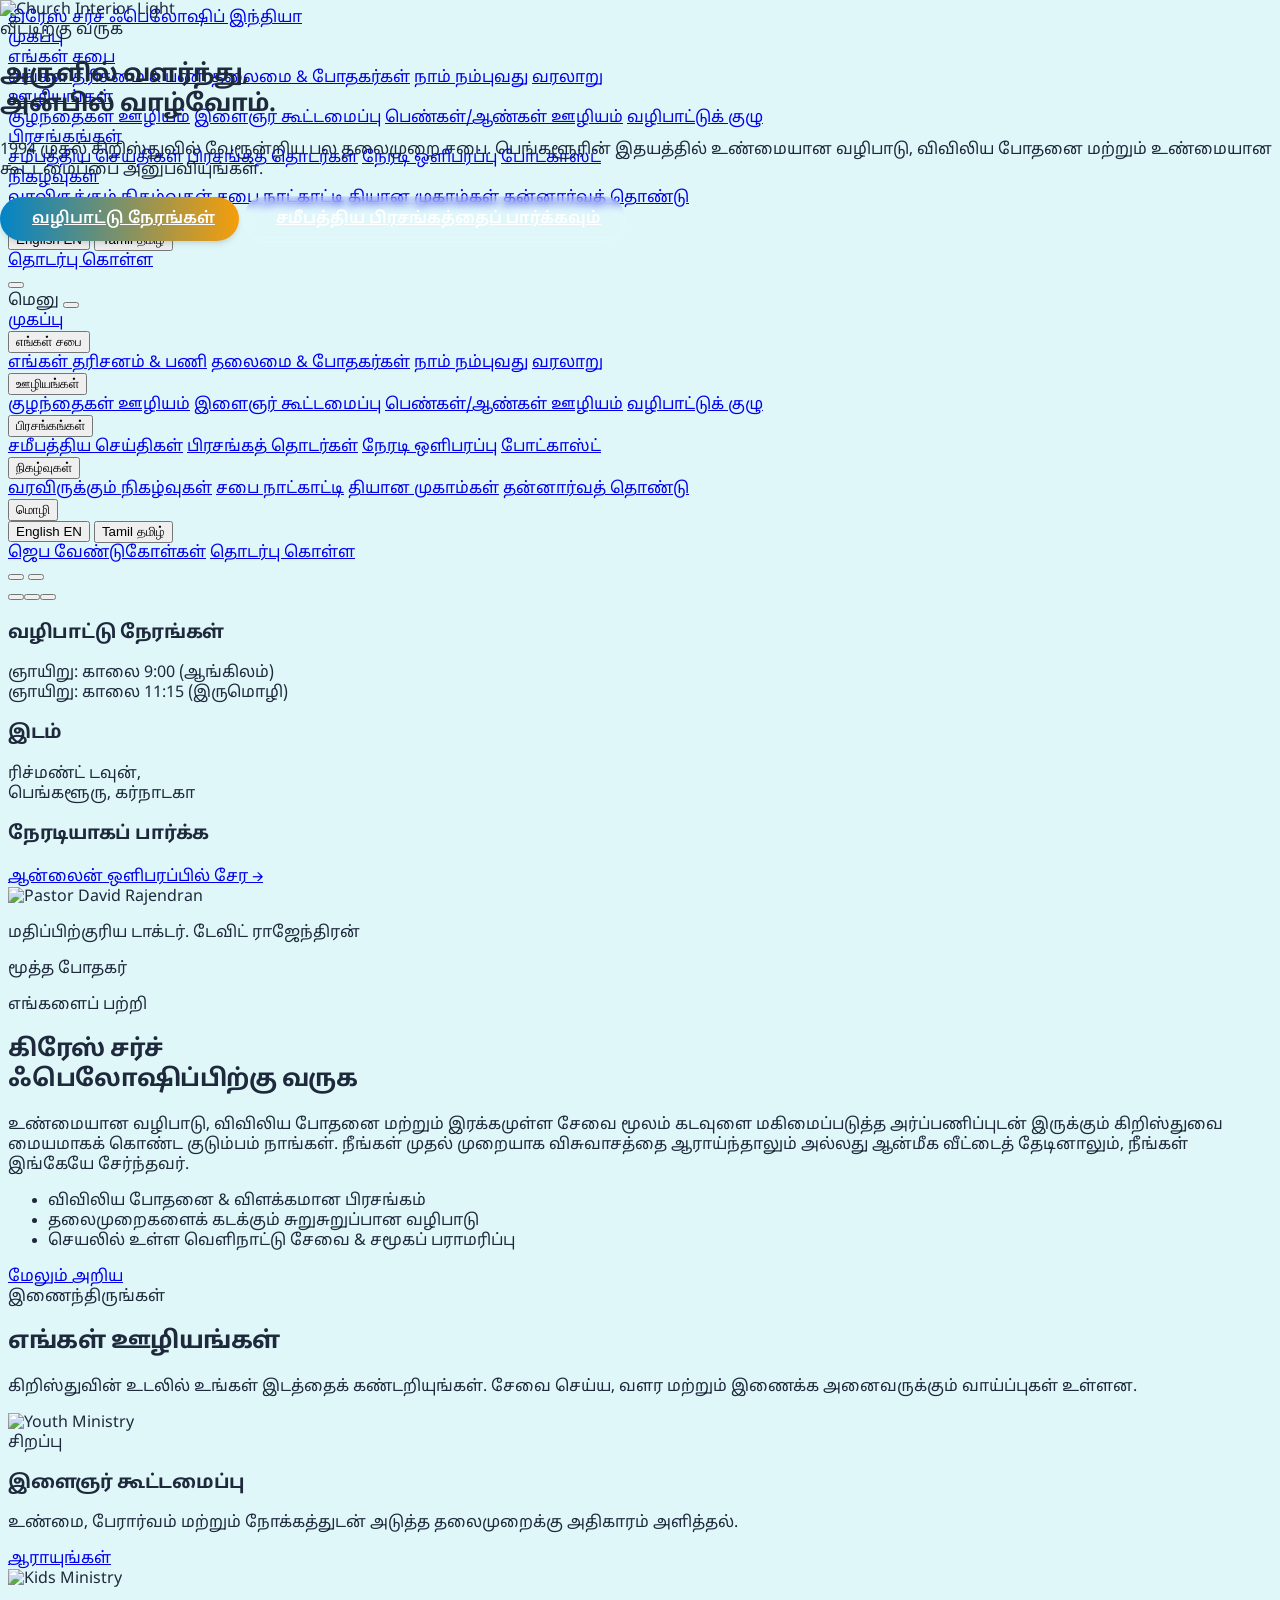
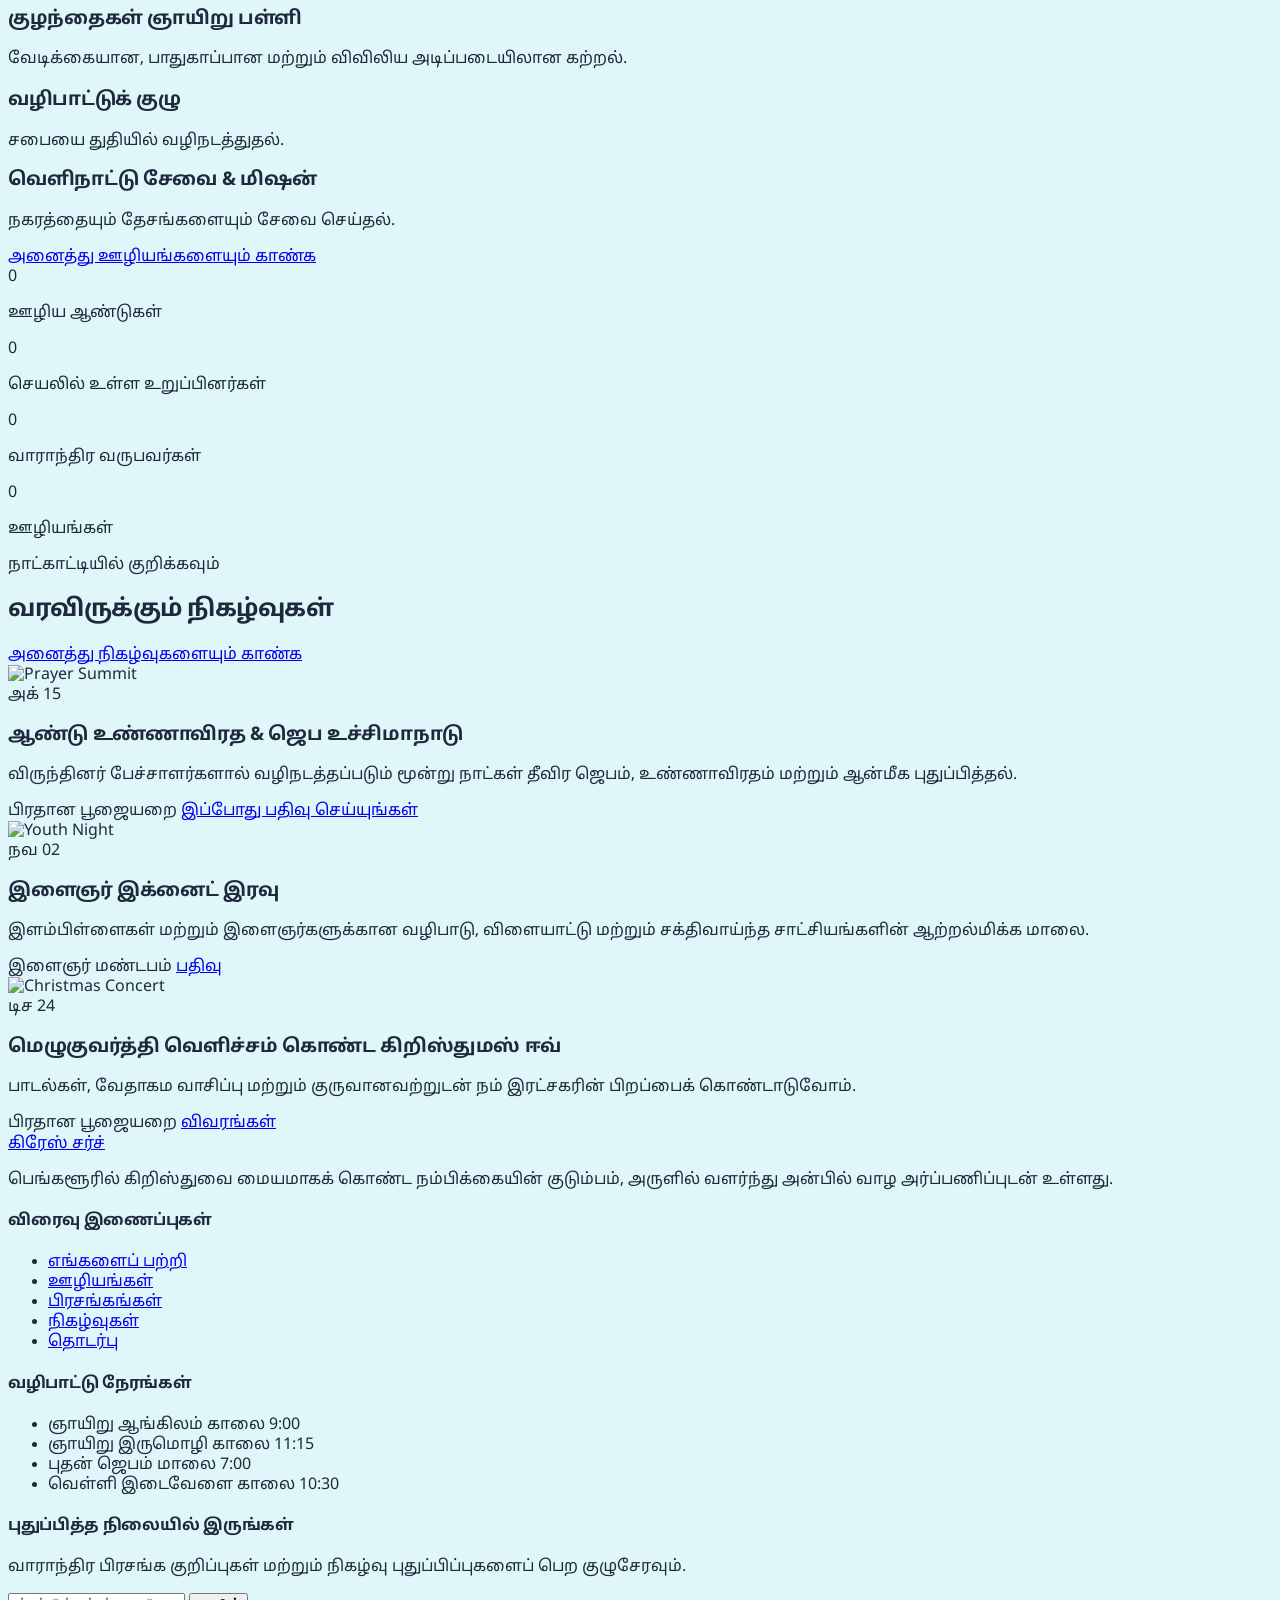
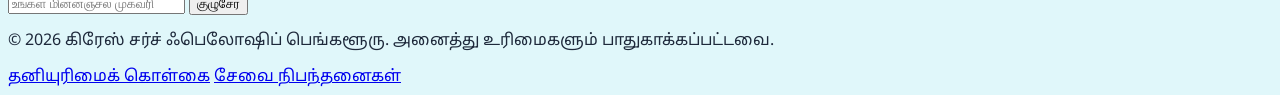
==== commit 58518a1b: "UI/UX improvements: button system, hero typography, global polish (focus rings, reduced-motion, scro" ====
--- a/site/ta/index.html
+++ b/site/ta/index.html
@@ -264,10 +264,10 @@
                                 1994 முதல் கிறிஸ்துவில் வேரூன்றிய பல தலைமுறை சபை. பெங்களூரின் இதயத்தில் உண்மையான வழிபாடு, விவிலிய போதனை மற்றும் உண்மையான கூட்டமைப்பை அனுபவியுங்கள்.
                             </p>
                             <div class="flex flex-col sm:flex-row gap-4">
-                                <a href="#services" class="px-8 py-4 rounded-full bg-gradient-to-r from-secondary to-yellow-500 text-white font-bold hover:shadow-glow hover:scale-105 transition-all duration-300 flex items-center justify-center gap-2">
+                                <a href="#services" class="btn btn-primary btn-glow">
                                     <i data-lucide="calendar-days" class="w-5 h-5"></i> வழிபாட்டு நேரங்கள்
                                 </a>
-                                <a href="sermons.html" class="px-8 py-4 rounded-full bg-white/10 backdrop-blur-md border border-white/20 text-white font-semibold hover:bg-white/20 hover:border-white/40 transition-all duration-300 flex items-center justify-center gap-2">
+                                <a href="sermons.html" class="btn btn-outline">
                                     <i data-lucide="play-circle" class="w-5 h-5"></i> சமீபத்திய பிரசங்கத்தைப் பார்க்கவும்
                                 </a>
                             </div>
@@ -287,7 +287,7 @@
                                 ஒவ்வொரு வயதினருக்கும் ஏற்றவாறு வடிவமைக்கப்பட்ட ஊழியங்களைக் கண்டறியுங்கள். குழந்தைகள் ஞாயிறு பள்ளியிலிருந்து ஆண்கள் கூட்டமைப்பு வரை, உங்களுக்காக ஒரு இடம் இங்கே உள்ளது.
                             </p>
                             <div class="flex flex-col sm:flex-row gap-4">
-                                <a href="ministries.html" class="px-8 py-4 rounded-full bg-gradient-to-r from-secondary to-yellow-500 text-white font-bold hover:shadow-glow hover:scale-105 transition-all duration-300 flex items-center justify-center gap-2">
+                                <a href="ministries.html" class="btn btn-primary btn-glow">
                                     <i data-lucide="users" class="w-5 h-5"></i> ஊழியங்களை ஆராயுங்கள்
                                 </a>
                             </div>
@@ -307,7 +307,7 @@
                                 வெளிநாட்டு செயல்பாடுகள் மற்றும் மிஷனரி வேலைகள் மூலம், எங்கள் சுவர்களுக்கு அப்பால் கடவுளின் அன்பை நீட்டுகிறோம். தேவைப்படுபவர்களுக்கு சேவை செய்யவும் நம்பிக்கையைப் பகிரவும் எங்களுடன் இணையுங்கள்.
                             </p>
                             <div class="flex flex-col sm:flex-row gap-4">
-                                <a href="events.html" class="px-8 py-4 rounded-full bg-gradient-to-r from-secondary to-yellow-500 text-white font-bold hover:shadow-glow hover:scale-105 transition-all duration-300 flex items-center justify-center gap-2">
+                                <a href="events.html" class="btn btn-primary btn-glow">
                                     <i data-lucide="heart-handshake" class="w-5 h-5"></i> ஈடுபடுங்கள்
                                 </a>
                             </div>
@@ -525,7 +525,7 @@
 
                 <div class="grid grid-cols-1 md:grid-cols-3 gap-8">
                     <!-- Event 1 -->
-                    <div class="group bg-white rounded-2xl shadow-soft hover:shadow-card-hover transition-all duration-300 overflow-hidden border border-outline-variant/20 animate-on-scroll">
+                    <div class="group bg-white rounded-2xl border border-cyan-200 shadow-md hover:shadow-lg hover:border-cyan-400 transition-all duration-300 overflow-hidden animate-on-scroll">
                         <div class="relative h-48 overflow-hidden">
                             <img src="https://images.unsplash.com/photo-1533174072545-7a4b6ad7a6c3?q=80&w=1000&auto=format&fit=crop" alt="Prayer Summit" class="w-full h-full object-cover transition-transform duration-700 group-hover:scale-110">
                             <div class="absolute top-4 left-4 bg-secondary text-white text-xs font-bold px-3 py-1 rounded-full shadow-lg">அக் 15</div>
@@ -541,7 +541,7 @@
                     </div>
 
                     <!-- Event 2 -->
-                    <div class="group bg-white rounded-2xl shadow-soft hover:shadow-card-hover transition-all duration-300 overflow-hidden border border-outline-variant/20 animate-on-scroll delay-100">
+                    <div class="group bg-white rounded-2xl border border-cyan-200 shadow-md hover:shadow-lg hover:border-cyan-400 transition-all duration-300 overflow-hidden animate-on-scroll delay-100">
                         <div class="relative h-48 overflow-hidden">
                             <img src="https://images.unsplash.com/photo-1511632765486-a01980e01a18?q=80&w=1000&auto=format&fit=crop" alt="Youth Night" class="w-full h-full object-cover transition-transform duration-700 group-hover:scale-110">
                             <div class="absolute top-4 left-4 bg-yellow-500 text-white text-xs font-bold px-3 py-1 rounded-full shadow-lg">நவ 02</div>
@@ -557,7 +557,7 @@
                     </div>
 
                     <!-- Event 3 -->
-                    <div class="group bg-white rounded-2xl shadow-soft hover:shadow-card-hover transition-all duration-300 overflow-hidden border border-outline-variant/20 animate-on-scroll delay-200">
+                    <div class="group bg-white rounded-2xl border border-cyan-200 shadow-md hover:shadow-lg hover:border-cyan-400 transition-all duration-300 overflow-hidden animate-on-scroll delay-200">
                         <div class="relative h-48 overflow-hidden">
                             <img src="https://images.unsplash.com/photo-1544027993-37dbfe43562a?q=80&w=1000&auto=format&fit=crop" alt="Christmas Concert" class="w-full h-full object-cover transition-transform duration-700 group-hover:scale-110">
                             <div class="absolute top-4 left-4 bg-red-500 text-white text-xs font-bold px-3 py-1 rounded-full shadow-lg">டிச 24</div>
--- a/site/styles.css
+++ b/site/styles.css
@@ -1,4 +1,78 @@
 /* Global Styles & Custom Utilities for LS_MINITRY */
+
+/* Button Styling */
+.btn {
+  display: inline-flex;
+  align-items: center;
+  justify-content: center;
+  gap: 0.5rem;
+  padding: 0.75rem 1.5rem;
+  border-radius: 9999px;
+  font-weight: 600;
+  transition: all 0.3s ease;
+  position: relative;
+  overflow: hidden;
+}
+
+.btn-primary {
+  background: linear-gradient(to right, #0284C7, #F59E0B);
+  color: white;
+  box-shadow: 0 4px 6px -1px rgba(0, 0, 0, 0.1), 0 2px 4px -1px rgba(0, 0, 0, 0.06);
+}
+
+.btn-primary:hover {
+  transform: translateY(-2px);
+  box-shadow: 0 10px 15px -3px rgba(0, 0, 0, 0.1), 0 4px 6px -2px rgba(0, 0, 0, 0.05);
+}
+
+.btn-primary:active {
+  transform: translateY(0);
+}
+
+.btn-outline {
+  background: transparent;
+  border: 1px solid rgba(255, 255, 255, 0.2);
+  color: white;
+  backdrop-filter: blur(4px);
+}
+
+.btn-outline:hover {
+  border-color: rgba(255, 255, 255, 0.4);
+  background: rgba(255, 255, 255, 0.1);
+}
+
+.btn-icon {
+  display: inline-flex;
+  align-items: center;
+  justify-content: center;
+  width: 2.5rem;
+  height: 2.5rem;
+  border-radius: 9999px;
+  background: rgba(255, 255, 255, 0.1);
+  color: white;
+  transition: all 0.3s ease;
+}
+
+.btn-icon:hover {
+  background: rgba(255, 255, 255, 0.2);
+  transform: scale(1.1);
+}
+
+.btn-glow::after {
+  content: '';
+  position: absolute;
+  top: 0;
+  left: 0;
+  width: 100%;
+  height: 100%;
+  background: linear-gradient(45deg, transparent, rgba(255, 255, 255, 0.2), transparent);
+  transform: translateX(-100%);
+  transition: transform 0.6s ease;
+}
+
+.btn-glow:hover::after {
+  transform: translateX(100%);
+}
 
 @layer base {
   html { scroll-behavior: smooth; }
@@ -10,7 +84,7 @@
     -webkit-font-smoothing: antialiased;
   }
   h1, h2, h3, h4, h5, h6 {
-    font-family: 'Playfair Display', serif;
+    font-family: 'Clash Display', 'Plus Jakarta Sans', sans-serif;
     letter-spacing: -0.02em;
   }
   ::selection { background-color: #0284C7; color: white; }
@@ -46,4 +120,95 @@
   .floating-input:focus { border-color: #D97706; box-shadow: 0 0 0 3px rgba(217, 119, 6, 0.1); }
   .hero-slide { opacity: 0; position: absolute; inset: 0; transition: opacity 1s ease-in-out; z-index: 0; }
   .hero-slide.active { opacity: 1; z-index: 10; }
+}
+
+/* ============================================================
+   GLOBAL UX ENHANCEMENTS
+   ============================================================ */
+
+/* 1. Anchor offset — fixed h-20 header was covering section headings */
+section[id], div[id] {
+  scroll-margin-top: 6rem;
+}
+
+/* 2. Accessible focus rings (keyboard users) */
+a:focus-visible,
+button:focus-visible,
+input:focus-visible,
+textarea:focus-visible,
+select:focus-visible {
+  outline: 2px solid #0284C7;
+  outline-offset: 3px;
+  border-radius: 0.375rem;
+}
+
+/* 3. Respect reduced-motion preferences */
+@media (prefers-reduced-motion: reduce) {
+  html { scroll-behavior: auto; }
+  *, *::before, *::after {
+    animation-duration: 0.01ms !important;
+    animation-iteration-count: 1 !important;
+    transition-duration: 0.01ms !important;
+  }
+}
+
+/* 4. Card hover lift — subtle, consistent across every card */
+.group.bg-white,
+.group.rounded-2xl,
+.group.rounded-3xl {
+  will-change: transform;
+}
+.group.bg-white:hover,
+.group.rounded-2xl:hover,
+.group.rounded-3xl:hover {
+  transform: translateY(-4px);
+}
+
+/* 5. Smooth image loading — prevents harsh pop-in */
+img {
+  transition: opacity 0.4s ease;
+}
+img[loading="lazy"] {
+  opacity: 0;
+}
+img[loading="lazy"].loaded,
+img[loading="lazy"][complete] {
+  opacity: 1;
+}
+
+/* 6. Refined scrollbar */
+::-webkit-scrollbar { width: 10px; height: 10px; }
+::-webkit-scrollbar-track { background: #E0F7FA; }
+::-webkit-scrollbar-thumb {
+  background: #94A3B8;
+  border-radius: 9999px;
+  border: 2px solid #E0F7FA;
+}
+::-webkit-scrollbar-thumb:hover { background: #0284C7; }
+
+/* 7. Better text wrapping for headings */
+h1, h2, h3 {
+  text-wrap: balance;
+}
+p {
+  text-wrap: pretty;
+}
+
+/* 8. Prevent layout shift on the fixed header */
+body { padding-top: 0; }
+
+/* 9. Touch-friendly tap targets on mobile */
+@media (max-width: 768px) {
+  a, button {
+    min-height: 44px;
+    display: inline-flex;
+    align-items: center;
+  }
+  nav a, nav button { min-height: auto; }
+}
+
+/* 10. Print styles */
+@media print {
+  header, aside, footer, .no-print { display: none !important; }
+  body { background: white; color: black; }
 }
